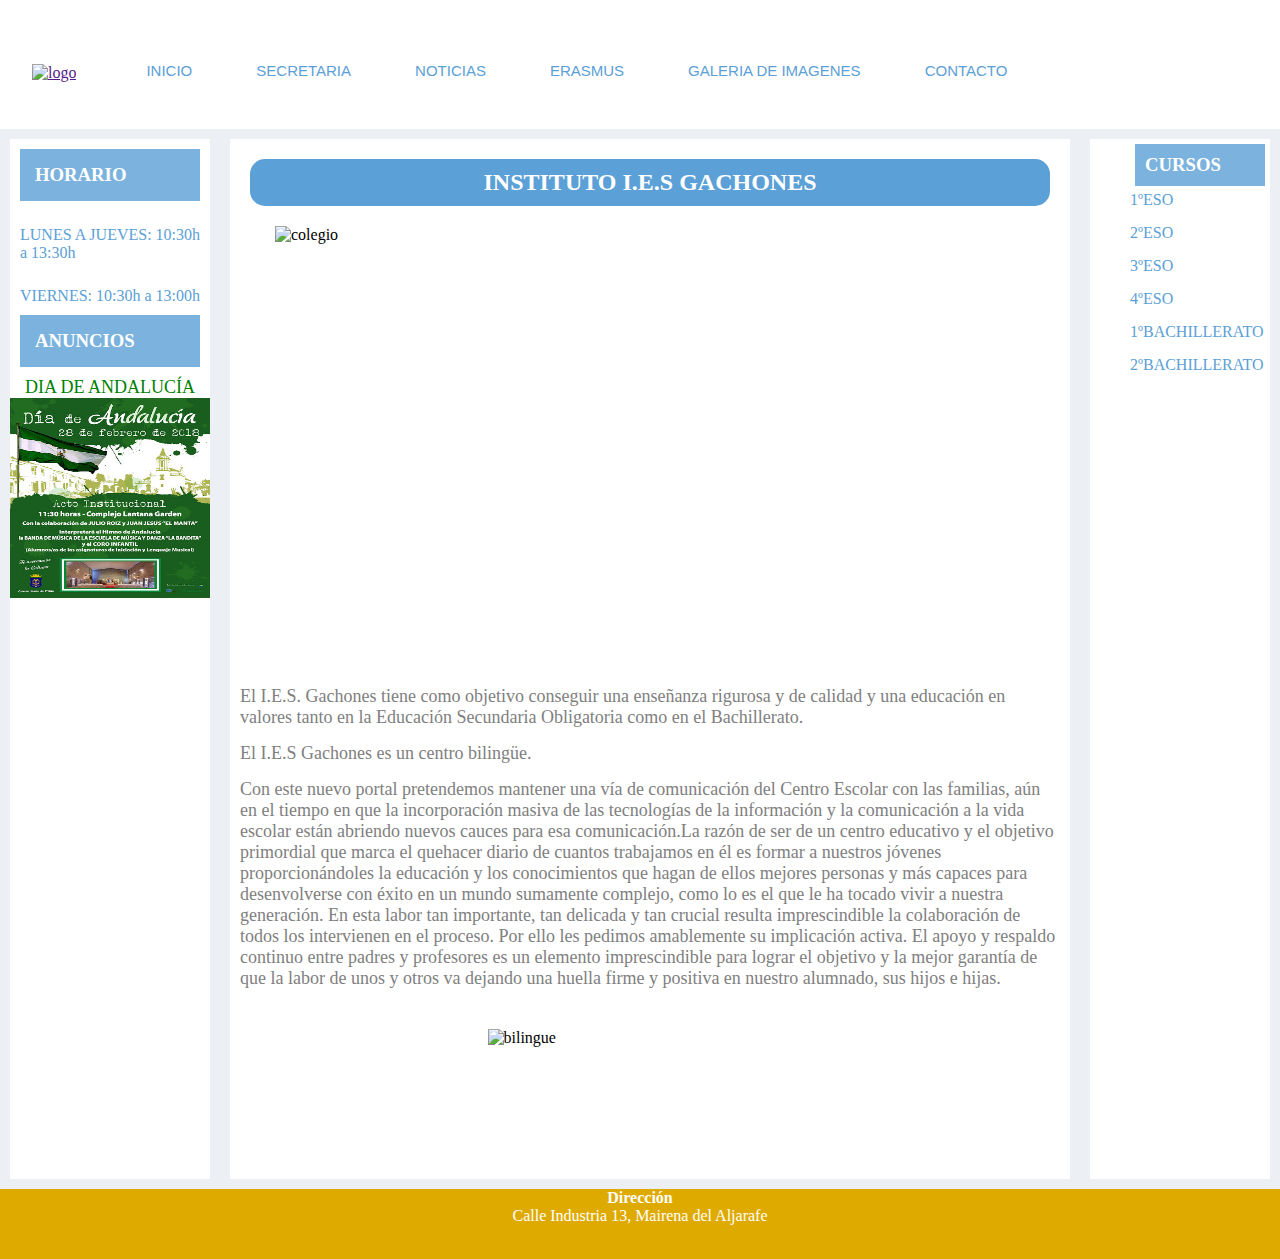
==== index.html @ 0e198471 "commit" ====
<!DOCTYPE html>
<html lang="es">
<head>
    <meta charset="UTF-8">
    <meta name="viewport" content="width=device-width, initial-scale=1.0">
    <title>Inicio</title>
    <link rel="stylesheet" href="estilos.css">
    <link rel="icon" type="image.ico" href="imagenes/favicon.ico">
    <meta name="viewport" content="width=device-width, user-scalable=no, initial-scale=1.0, maximum-scale=1.0, minimum-scale=1.0">
    <link rel="stylesheet" href="https://use.fontawesome.com/releases/v5.8.1/css/all.css" integrity="sha384-50oBUHEmvpQ+1lW4y57PTFmhCaXp0ML5d60M1M7uH2+nqUivzIebhndOJK28anvf" crossorigin="anonymous">
</head>
<body>

    <header id="cabecera">
        <div class="menu1">
            <a href="" class="logo"><img src="imagenes/IESLOSGACHONES.png" alt="logo"></a>
            <nav class="nav">
        <ul class="articulos">
            <li><a href=" qindex.html">INICIO</a></li>
            <li><a href="">SECRETARIA</a></li>
            <li><a href="">NOTICIAS</a></li>
            <li><a href="erasmus.html">ERASMUS</a></li>
            <li><a href="galeria.html">GALERIA DE IMAGENES</a></li>
            <li><a href="">CONTACTO</a></li>
        </ul>
        </nav>
        </div>
    </header>
    
    <div id="contenedor">
        <aside class="izq">
            <span>
                <h3>HORARIO</h3>
                <p>LUNES A JUEVES: 10:30h a 13:30h</p>
                 <p>VIERNES: 10:30h a 13:00h</p>
            </span>
            <div>
                <h3>ANUNCIOS</h3>
                <p class="dia">
                    DIA DE ANDALUCÍA
                </p>
               <a href="https://es.wikipedia.org/wiki/D%C3%ADa_de_Andaluc%C3%ADa"> <img  class="imagen2" src="imagenes/andalucia.jpg"/></a>
            </div>
        </aside>
        <main>
            <article>
                 <div id="centro">
                     <h2>INSTITUTO I.E.S GACHONES</h2>
                     <img class="imagen" src="imagenes/colegio.jpg" alt="colegio">
                    <p class="texto">El I.E.S. Gachones tiene como objetivo conseguir una enseñanza rigurosa y de calidad y una educación en valores tanto en la Educación Secundaria Obligatoria como en el Bachillerato.</p>
                    <p class="texto">El I.E.S Gachones es un centro bilingüe.</p>
                    <p class="texto">Con este nuevo portal pretendemos mantener una vía de comunicación del Centro Escolar con las familias, aún en el tiempo en que la incorporación masiva de las tecnologías de la información y la comunicación a la vida escolar están abriendo nuevos cauces para esa comunicación.La razón de ser de un centro educativo y el objetivo primordial que marca el quehacer diario de cuantos trabajamos en él es formar a nuestros jóvenes proporcionándoles la educación y los conocimientos que hagan de ellos mejores personas y más capaces para desenvolverse con éxito en un mundo sumamente complejo, como lo es el que le ha tocado vivir a nuestra generación. En esta labor tan importante, tan delicada y tan crucial resulta imprescindible la colaboración de todos los intervienen en el proceso. Por ello les pedimos amablemente su implicación activa. El apoyo y respaldo continuo entre padres y profesores es un elemento imprescindible para lograr el objetivo y la mejor garantía de que la labor de unos y otros va dejando una huella firme y positiva en nuestro alumnado, sus hijos e hijas.</p>

                      <img class="bilingue" src="imagenes/bilingue.png" alt="bilingue">
                </div>
            </article>
           
        </main>
        <aside class="der">
           
            <ul class="cursos">
                <h3>CURSOS</h3>
                <li><a href="">1ºESO</a></li>
                <li><a href="">2ºESO</a></li>
                <li><a href="">3ºESO</a></li>
                <li><a href="">4ºESO</a></li>
                <li><a href="">1ºBACHILLERATO</a></li>
                <li><a href="">2ºBACHILLERATO</a></li>
            </ul>
        </aside>
    </div>
    <footer>
        <div id="direccion">
            <h4>Dirección</h4>
            Calle Industria 13,
            Mairena del Aljarafe
        </div>
       
        <div id="redes">
			<a href="https://www.instagram.com/"><i class="fab fa-instagram"></i></a>
			<a href="https://www.twitter.com/"><i class="fab fa-twitter"></i></a>
			<a href="https://www.facebook.com/"><i class="fab fa-facebook"></i></a>
        </div>
         
    </footer>

</body>
</html>
---- estilos.css ----
*{margin:0;}
html, body{
    margin:0;
    display: flex;
    flex-direction: column;
background-color: #ECF0F5;
font-family: book antiqua;}
header{
    height: 65px;
    background-color: white;
    color: blue; }
#contenedor{
    height:80%;
    }
main{
    background-color: white;
    margin:10px;
}
article{
    height: auto;}
aside{
    height: auto;
    background-color: white;
    margin: 10px;}

    /*CURSOS*/
.cursos{
    list-style: none;
    }
    .cursos li{
        padding-bottom: 15px;
    }
    .cursos li a{
        color:#5BA0D6;
        text-decoration: none;
    }
    .cursos p:hover{color:#206398}
    .cursos h3{
        margin: 5px;
        padding: 10px;
        color:white;
        background-color: #5BA0D6;
        opacity: 0.8;
    }
    /*HORARIO*/
    .izq h3{
        margin: 10px;
        padding: 15px;
        color:white;
        background-color: #5BA0D6;
        opacity: 0.8;
    }
    .izq span p{
        padding-top: 15px;
        color:#5BA0D6;
        margin: 10px;
    }
    .dia{
        text-align: center;
        font-size: 18px;
        color: green;
    }
    .imagen2{
        width: 200px;
        height: 200px;
        display: block;
        margin: auto;}
    /*CENTRO*/
   
    #centro h2{
        margin:10px;
        padding:15px;
        margin: 20px;
        padding:10px;
        text-align: center;
        color:white;
        background-color:#5BA0D6;
        border-radius: 15px;
    }
    h2:hover{
        background-image: linear-gradient(-90deg, #207ce5, #66D9DE);}
    .imagen{
        width: 750px;
        height: 450px;
        display: block;
        margin: auto;
    }
    .bilingue{
        width: 325px;
        height: 150px;
        display: block;
        margin: auto;
        padding-top: 30px;
    }
    #centro p{
        margin:5px;
        padding: 5px;
        color: grey;
    }
    /*MENU*/
    
   .logo:hover{background-color: grey;}
    header{
        padding: 2em;
    }
    .menu1{display: flex;
    align-items: center;}

    .menu1 li{
        display: inline-block;
        margin: auto;
    }
    .menu1 li a { 
 text-decoration: none;
    font-family: Arial;
    font-size: 15px;
    float: left;
    padding: 30px;;
    color:#5BA0D6;
    display: block
    ;
    }
    .menu1 li a:hover{
        color: #206398;
    }
    .texto{
        font-size: 18px;
    }
      /*FOOTER*/
    footer{
        display: block;
        background-color:#DFAA00;
        text-align: center;
        bottom: 0;
        width: 100%;
        height: 10%;
        color: white;}
        
        footer div i {
          display: block;
        font-size: 25px;
        padding: 5px;
        color: white;
        ;}
      
        footer i:hover{color:black;}
        #redes{
            width: 100%;
            display: inline-block;
        }
        #direccion{
            width: 100%;
            display: inline-block;
        }
   /*Posicionamiento*/

/*PC*/

#contenedor{
    display: flex;
    flex-direction: row;
}
.izq{
    flex: 15%;
}
main{
    flex: 70%;
}
.der{
    flex: 15%;
}



/*TABLET*/
@media screen and (min-width:426px) and (max-width:768px){
   
    .izq{
        display: none;
    }
    main{
        flex: 80%;
    }
    .der{
        flex: 20%;
    }
    .texto{
        margin-right: 40%;
        font-size: 18px;}
} 
    

/*MOVIL*/
@media screen and (max-width:425px){
        
        .izq{
            display: none;
        }
        main{
            flex: 100%; 
        }
        .der{
            display:none
        }
        #centro{
            margin-right: 25%;
            font-size: 18px;}
            .imagen{
                width: 300px;
                height: 250px;
                display: block;
                margin: auto;
            }
            .bilingue{
                width: 220px;
                height: 150px;
                display: block;
                margin: auto;
                padding-top: 30px;
           
    }
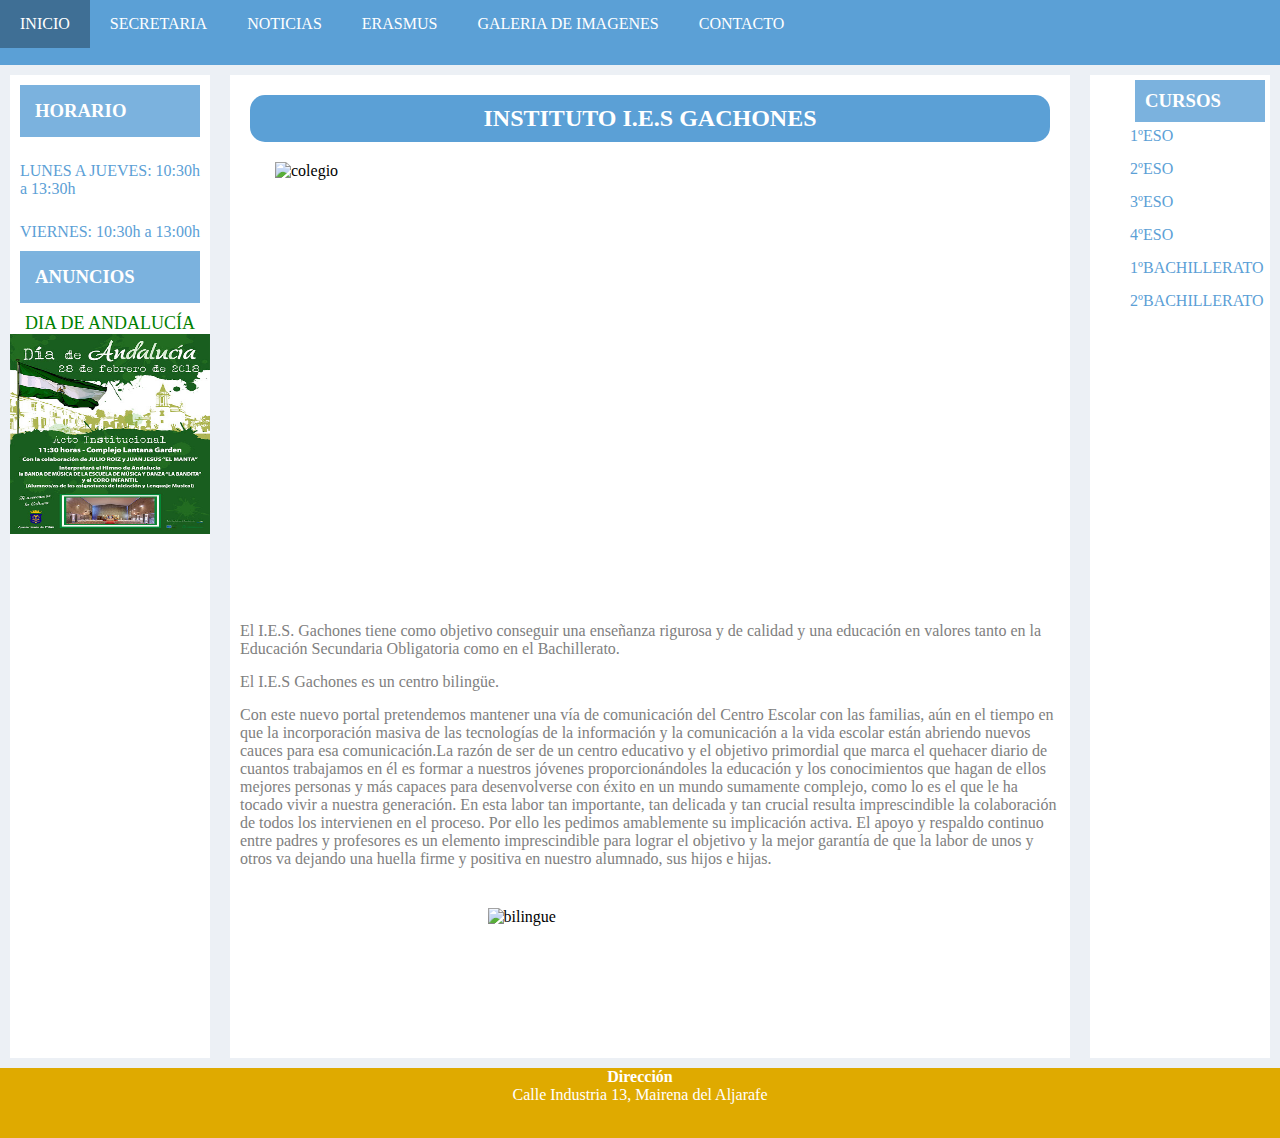
==== commit 406faed6: "proyecto" ====
--- a/index.html
+++ b/index.html
@@ -10,13 +10,13 @@
     <link rel="stylesheet" href="https://use.fontawesome.com/releases/v5.8.1/css/all.css" integrity="sha384-50oBUHEmvpQ+1lW4y57PTFmhCaXp0ML5d60M1M7uH2+nqUivzIebhndOJK28anvf" crossorigin="anonymous">
 </head>
 <body>
-
     <header id="cabecera">
         <div class="menu1">
-            <a href="" class="logo"><img src="imagenes/IESLOSGACHONES.png" alt="logo"></a>
-            <nav class="nav">
-        <ul class="articulos">
-            <li><a href=" qindex.html">INICIO</a></li>
+            <input type="checkbox" name="" id="botonmenu">
+            <label for="botonmenu"><img src="imagenes/boton.png"></img></label>
+            <nav class="menu">
+        <ul>
+            <li><a href="index.html">INICIO</a></li>
             <li><a href="">SECRETARIA</a></li>
             <li><a href="">NOTICIAS</a></li>
             <li><a href="erasmus.html">ERASMUS</a></li>
@@ -26,7 +26,6 @@
         </nav>
         </div>
     </header>
-    
     <div id="contenedor">
         <aside class="izq">
             <span>
--- a/estilos.css
+++ b/estilos.css
@@ -98,34 +98,40 @@
         color: grey;
     }
     /*MENU*/
-    
-   .logo:hover{background-color: grey;}
     header{
-        padding: 2em;
-    }
-    .menu1{display: flex;
-    align-items: center;}
-
-    .menu1 li{
-        display: inline-block;
-        margin: auto;
-    }
-    .menu1 li a { 
- text-decoration: none;
-    font-family: Arial;
-    font-size: 15px;
-    float: left;
-    padding: 30px;;
-    color:#5BA0D6;
-    display: block
-    ;
-    }
-    .menu1 li a:hover{
-        color: #206398;
-    }
-    .texto{
-        font-size: 18px;
-    }
+        width: 100%;
+        background:#5BA0D6;
+    }
+   #botonmenu{
+    display: none;
+    }
+    header label {
+    display: none;
+    width: 30px;
+    height: 30px;
+    padding: 10px;
+    border-right:1px solid #fff;
+    }
+    header label:hover{
+    cursor: pointer;
+    background: rgba(0,0,0,0.3);
+    }
+    .menu ul{
+    margin:0;
+    padding: 0;
+    list-style: none;
+    display: flex;
+    }
+    .menu li:hover{
+        background: rgba(0,0,0,0.3);
+    }
+    .menu li a {
+    display: block;
+    padding: 15px 20px;
+    color: white;
+    text-decoration: none;
+    }
+
       /*FOOTER*/
     footer{
         display: block;
@@ -173,8 +179,28 @@
 
 
 /*TABLET*/
-@media screen and (min-width:426px) and (max-width:768px){
+@media (max-width:768px){
    
+    header label {
+        display: block;
+    }
+    .menu{
+        position: absolute;
+        background:#5BA0D6 ;
+        width: 70%;
+        margin-left: -70%;
+        transition: all 0.5s;
+    }
+    /*la virgulilla lo que hace es buscar hasta que encuentre el selector*/
+    #botonmenu:checked ~ .menu {
+        margin: 0;
+    }
+    .menu ul {
+        flex-direction: column;
+    }
+    .menu li{
+        border-top: 1px solid white;
+    }
     .izq{
         display: none;
     }
@@ -217,5 +243,4 @@
                 display: block;
                 margin: auto;
                 padding-top: 30px;
-           
     }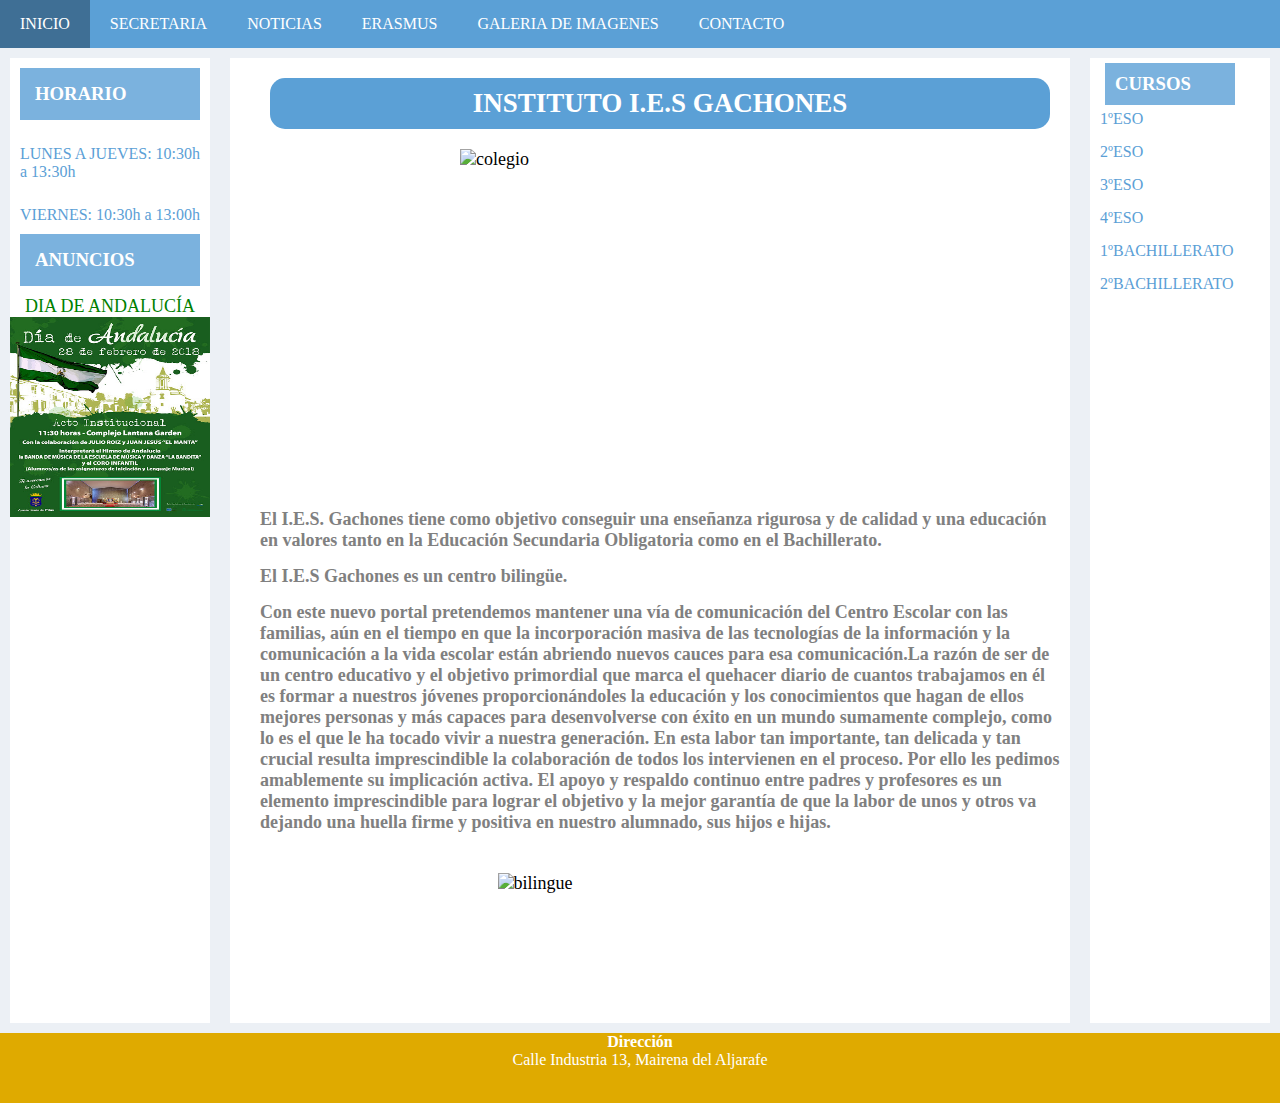
==== commit 5e26c976: "proyecto" ====
--- a/index.html
+++ b/index.html
@@ -1,29 +1,33 @@
 <!DOCTYPE html>
 <html lang="es">
+
 <head>
     <meta charset="UTF-8">
     <meta name="viewport" content="width=device-width, initial-scale=1.0">
     <title>Inicio</title>
     <link rel="stylesheet" href="estilos.css">
     <link rel="icon" type="image.ico" href="imagenes/favicon.ico">
-    <meta name="viewport" content="width=device-width, user-scalable=no, initial-scale=1.0, maximum-scale=1.0, minimum-scale=1.0">
-    <link rel="stylesheet" href="https://use.fontawesome.com/releases/v5.8.1/css/all.css" integrity="sha384-50oBUHEmvpQ+1lW4y57PTFmhCaXp0ML5d60M1M7uH2+nqUivzIebhndOJK28anvf" crossorigin="anonymous">
+    <meta name="viewport"
+        content="width=device-width, user-scalable=no, initial-scale=1.0, maximum-scale=1.0, minimum-scale=1.0">
+    <link rel="stylesheet" href="https://use.fontawesome.com/releases/v5.8.1/css/all.css"
+        integrity="sha384-50oBUHEmvpQ+1lW4y57PTFmhCaXp0ML5d60M1M7uH2+nqUivzIebhndOJK28anvf" crossorigin="anonymous">
 </head>
+
 <body>
     <header id="cabecera">
         <div class="menu1">
             <input type="checkbox" name="" id="botonmenu">
             <label for="botonmenu"><img src="imagenes/boton.png"></img></label>
             <nav class="menu">
-        <ul>
-            <li><a href="index.html">INICIO</a></li>
-            <li><a href="">SECRETARIA</a></li>
-            <li><a href="">NOTICIAS</a></li>
-            <li><a href="erasmus.html">ERASMUS</a></li>
-            <li><a href="galeria.html">GALERIA DE IMAGENES</a></li>
-            <li><a href="">CONTACTO</a></li>
-        </ul>
-        </nav>
+                <ul>
+                    <li><a href="index.html">INICIO</a></li>
+                    <li><a href="">SECRETARIA</a></li>
+                    <li><a href="">NOTICIAS</a></li>
+                    <li><a href="erasmus.html">ERASMUS</a></li>
+                    <li><a href="galeria.html">GALERIA DE IMAGENES</a></li>
+                    <li><a href="">CONTACTO</a></li>
+                </ul>
+            </nav>
         </div>
     </header>
     <div id="contenedor">
@@ -31,32 +35,46 @@
             <span>
                 <h3>HORARIO</h3>
                 <p>LUNES A JUEVES: 10:30h a 13:30h</p>
-                 <p>VIERNES: 10:30h a 13:00h</p>
+                <p>VIERNES: 10:30h a 13:00h</p>
             </span>
             <div>
                 <h3>ANUNCIOS</h3>
                 <p class="dia">
                     DIA DE ANDALUCÍA
                 </p>
-               <a href="https://es.wikipedia.org/wiki/D%C3%ADa_de_Andaluc%C3%ADa"> <img  class="imagen2" src="imagenes/andalucia.jpg"/></a>
+                <a href="https://es.wikipedia.org/wiki/D%C3%ADa_de_Andaluc%C3%ADa"> <img class="imagen2"
+                        src="imagenes/andalucia.jpg" /></a>
             </div>
         </aside>
         <main>
             <article>
-                 <div id="centro">
-                     <h2>INSTITUTO I.E.S GACHONES</h2>
-                     <img class="imagen" src="imagenes/colegio.jpg" alt="colegio">
-                    <p class="texto">El I.E.S. Gachones tiene como objetivo conseguir una enseñanza rigurosa y de calidad y una educación en valores tanto en la Educación Secundaria Obligatoria como en el Bachillerato.</p>
-                    <p class="texto">El I.E.S Gachones es un centro bilingüe.</p>
-                    <p class="texto">Con este nuevo portal pretendemos mantener una vía de comunicación del Centro Escolar con las familias, aún en el tiempo en que la incorporación masiva de las tecnologías de la información y la comunicación a la vida escolar están abriendo nuevos cauces para esa comunicación.La razón de ser de un centro educativo y el objetivo primordial que marca el quehacer diario de cuantos trabajamos en él es formar a nuestros jóvenes proporcionándoles la educación y los conocimientos que hagan de ellos mejores personas y más capaces para desenvolverse con éxito en un mundo sumamente complejo, como lo es el que le ha tocado vivir a nuestra generación. En esta labor tan importante, tan delicada y tan crucial resulta imprescindible la colaboración de todos los intervienen en el proceso. Por ello les pedimos amablemente su implicación activa. El apoyo y respaldo continuo entre padres y profesores es un elemento imprescindible para lograr el objetivo y la mejor garantía de que la labor de unos y otros va dejando una huella firme y positiva en nuestro alumnado, sus hijos e hijas.</p>
+                <div id="centro">
+                    <h2>INSTITUTO I.E.S GACHONES</h2>
+                    <img class="imagen" src="imagenes/colegio.jpg" alt="colegio">
+                    <p class="texto"><b>El I.E.S. Gachones tiene como objetivo conseguir una enseñanza rigurosa y de
+                        calidad y una educación en valores tanto en la Educación Secundaria Obligatoria como en el
+                        Bachillerato.</b></p>
+                    <p class="texto"><b>El I.E.S Gachones es un centro bilingüe.</b></p>
+                    <p class="texto"><b>Con este nuevo portal pretendemos mantener una vía de comunicación del Centro
+                        Escolar con las familias, aún en el tiempo en que la incorporación masiva de las tecnologías de
+                        la información y la comunicación a la vida escolar están abriendo nuevos cauces para esa
+                        comunicación.La razón de ser de un centro educativo y el objetivo primordial que marca el
+                        quehacer diario de cuantos trabajamos en él es formar a nuestros jóvenes proporcionándoles la
+                        educación y los conocimientos que hagan de ellos mejores personas y más capaces para
+                        desenvolverse con éxito en un mundo sumamente complejo, como lo es el que le ha tocado vivir a
+                        nuestra generación. En esta labor tan importante, tan delicada y tan crucial resulta
+                        imprescindible la colaboración de todos los intervienen en el proceso. Por ello les pedimos
+                        amablemente su implicación activa. El apoyo y respaldo continuo entre padres y profesores es un
+                        elemento imprescindible para lograr el objetivo y la mejor garantía de que la labor de unos y
+                        otros va dejando una huella firme y positiva en nuestro alumnado, sus hijos e hijas.</b></p>
 
-                      <img class="bilingue" src="imagenes/bilingue.png" alt="bilingue">
+                    <img class="bilingue" src="imagenes/bilingue.png" alt="bilingue">
                 </div>
             </article>
-           
+
         </main>
         <aside class="der">
-           
+
             <ul class="cursos">
                 <h3>CURSOS</h3>
                 <li><a href="">1ºESO</a></li>
@@ -74,14 +92,15 @@
             Calle Industria 13,
             Mairena del Aljarafe
         </div>
-       
+
         <div id="redes">
-			<a href="https://www.instagram.com/"><i class="fab fa-instagram"></i></a>
-			<a href="https://www.twitter.com/"><i class="fab fa-twitter"></i></a>
-			<a href="https://www.facebook.com/"><i class="fab fa-facebook"></i></a>
+            <a href="https://www.instagram.com/"><i class="fab fa-instagram"></i></a>
+            <a href="https://www.twitter.com/"><i class="fab fa-twitter"></i></a>
+            <a href="https://www.facebook.com/"><i class="fab fa-facebook"></i></a>
         </div>
-         
+
     </footer>
 
 </body>
+
 </html>--- a/estilos.css
+++ b/estilos.css
@@ -26,6 +26,8 @@
     /*CURSOS*/
 .cursos{
     list-style: none;
+    margin-left: -30px;
+    margin-right: 30px;
     }
     .cursos li{
         padding-bottom: 15px;
@@ -66,7 +68,6 @@
         display: block;
         margin: auto;}
     /*CENTRO*/
-   
     #centro h2{
         margin:10px;
         padding:15px;
@@ -80,7 +81,7 @@
     h2:hover{
         background-image: linear-gradient(-90deg, #207ce5, #66D9DE);}
     .imagen{
-        width: 750px;
+        width: 700px;
         height: 450px;
         display: block;
         margin: auto;
@@ -97,9 +98,13 @@
         padding: 5px;
         color: grey;
     }
-    /*MENU*/
+    .texto{
+        margin: 0 100 0 40;
+        font-size: 18px;
+    }
     header{
         width: 100%;
+        height: 20%;
         background:#5BA0D6;
     }
    #botonmenu{
@@ -179,8 +184,18 @@
 
 
 /*TABLET*/
-@media (max-width:768px){
-   
+@media screen and (min-width:640px) and (max-width:768px) {   
+
+   .izq{
+        display: none;
+    }
+    main{
+        flex: 80%;
+    }
+    .der{
+        flex: 20%;
+    }
+
     header label {
         display: block;
     }
@@ -189,7 +204,6 @@
         background:#5BA0D6 ;
         width: 70%;
         margin-left: -70%;
-        transition: all 0.5s;
     }
     /*la virgulilla lo que hace es buscar hasta que encuentre el selector*/
     #botonmenu:checked ~ .menu {
@@ -198,26 +212,22 @@
     .menu ul {
         flex-direction: column;
     }
-    .menu li{
-        border-top: 1px solid white;
-    }
-    .izq{
-        display: none;
-    }
-    main{
-        flex: 80%;
-    }
-    .der{
-        flex: 20%;
-    }
+    
     .texto{
         margin-right: 40%;
         font-size: 18px;}
 } 
-    
+    #centro{
+            margin-left: 20px;
+            font-size: 18px;}
+    .imagen{
+             width: 400px;
+             height: 350px;
+             margin: auto;
+            }
 
 /*MOVIL*/
-@media screen and (max-width:425px){
+@media screen and (max-width:639px){
         
         .izq{
             display: none;
@@ -229,11 +239,12 @@
             display:none
         }
         #centro{
+            margin-left: 10px;
             margin-right: 25%;
             font-size: 18px;}
             .imagen{
-                width: 300px;
-                height: 250px;
+                width: 230px;
+                height: 180px;
                 display: block;
                 margin: auto;
             }
@@ -243,4 +254,34 @@
                 display: block;
                 margin: auto;
                 padding-top: 30px;
+            }
+            header label {
+        display: block;
+    }
+    .menu{
+        position: absolute;
+        background:#5BA0D6 ;
+        width: 70%;
+        margin-left: -70%;
+    }
+    /*la virgulilla lo que hace es buscar hasta que encuentre el selector*/
+    #botonmenu:checked ~ .menu {
+        margin: 0;
+    }
+    .menu ul {
+        flex-direction: column;
+    }
+    .menu li{
+        border-top: 1px solid white;
+    }
+    #centro h2{
+        margin:10px;
+        padding:15px;
+        margin: 20px;
+        padding:10px;
+        width: 90%;
+        text-align: center;
+        color:white;
+        background-color:#5BA0D6;
+        border-radius: 15px;
     }